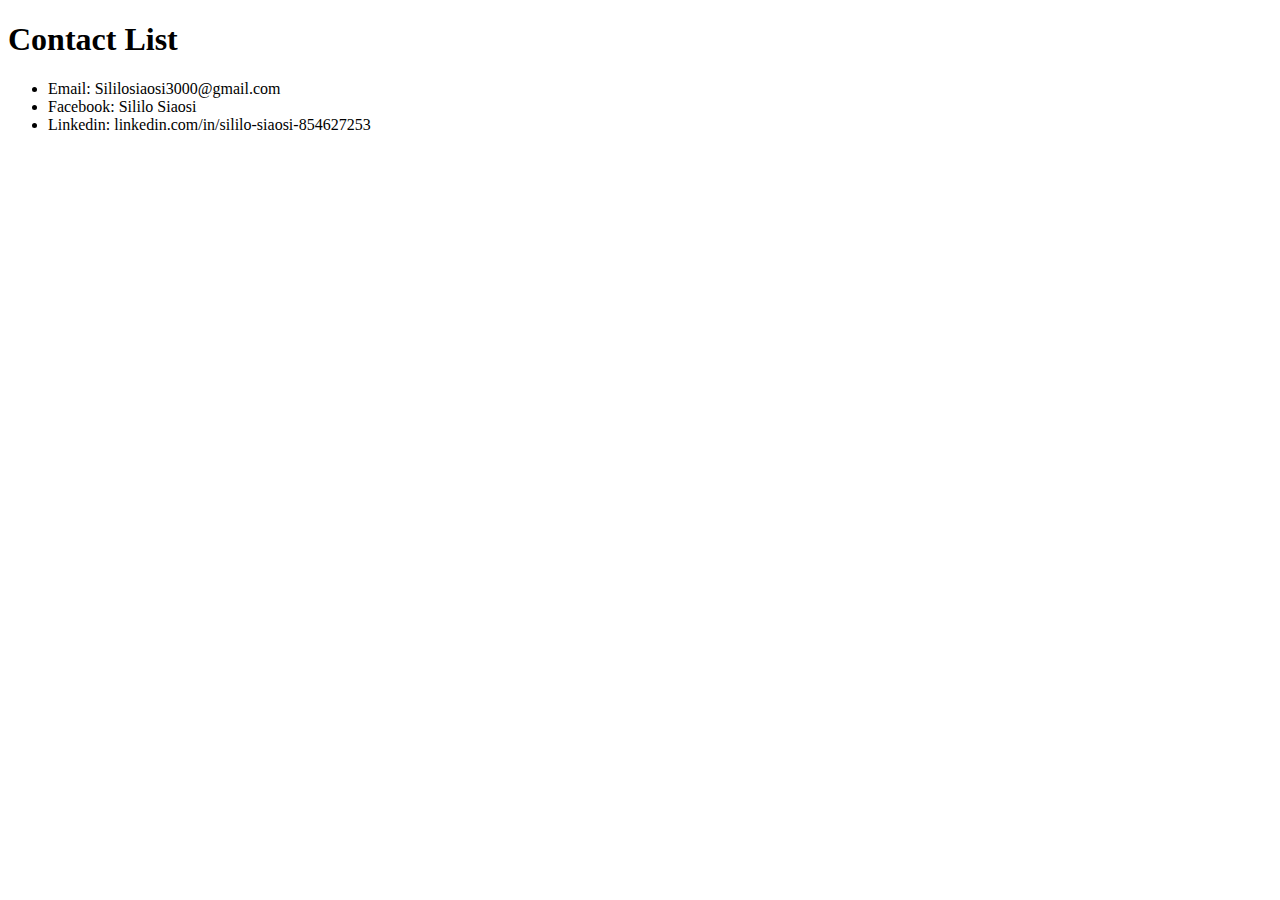
==== contact.html @ 47eea03e "added js interactability" ====
<!DOCTYPE html>
<html lang="en">
<head>
    <meta charset="UTF-8">
    <meta http-equiv="X-UA-Compatible" content="IE=edge">
    <meta name="viewport" content="width=device-width, initial-scale=1.0">
    <title>Contact</title>
</head>
<body>
    <h1>Contact List</h1>
    <ul>
        <li>Email: Sililosiaosi3000@gmail.com</li>
        <li>Facebook: Sililo Siaosi</li>
        <li>Linkedin: linkedin.com/in/sililo-siaosi-854627253</li>
    </ul>
</body>
</html>
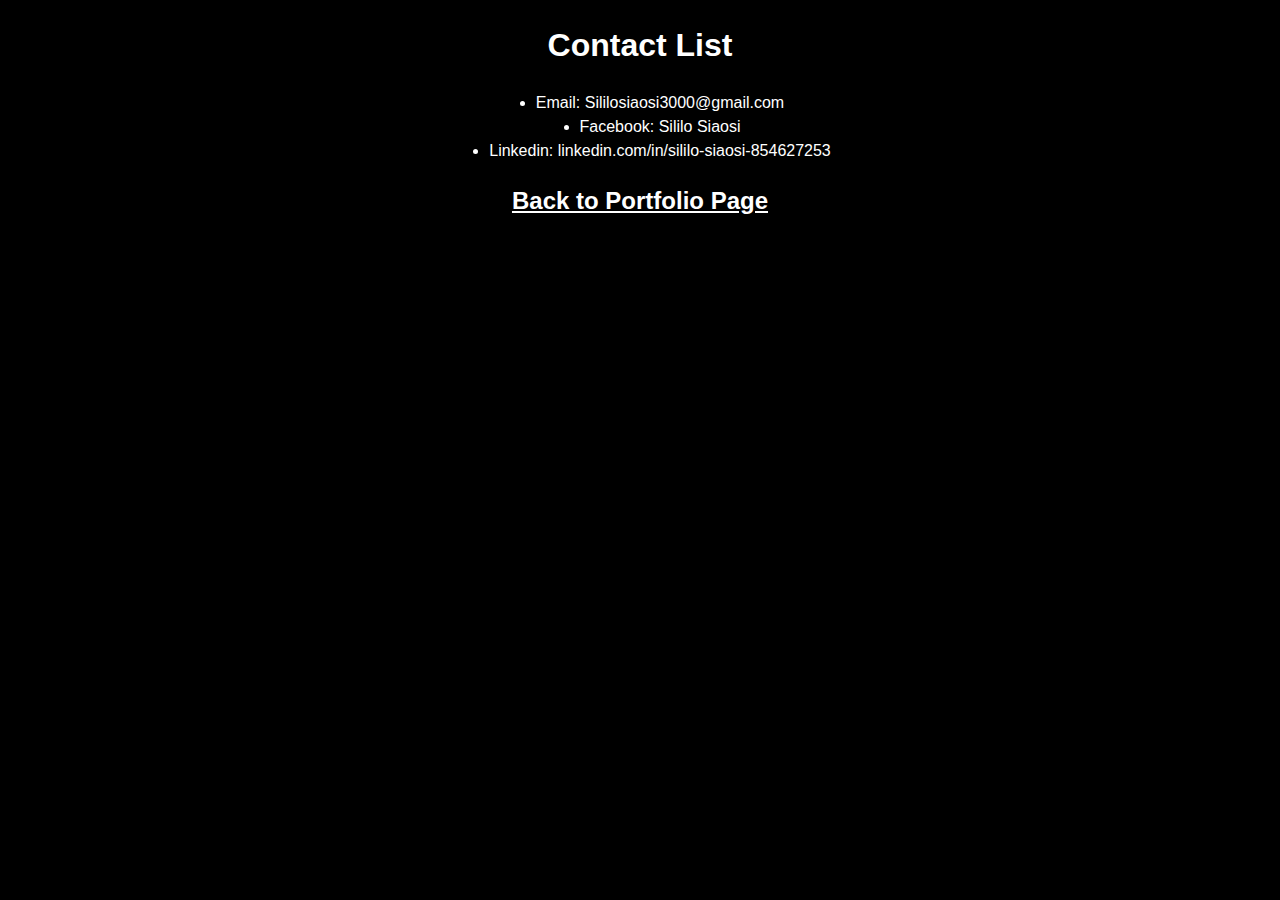
==== commit 29d45342: "Tidied up added contact page" ====
--- a/contact.html
+++ b/contact.html
@@ -5,6 +5,7 @@
     <meta http-equiv="X-UA-Compatible" content="IE=edge">
     <meta name="viewport" content="width=device-width, initial-scale=1.0">
     <title>Contact</title>
+    <link rel="stylesheet" href="./resources/CSS/style.css">
 </head>
 <body>
     <h1>Contact List</h1>
@@ -13,5 +14,7 @@
         <li>Facebook: Sililo Siaosi</li>
         <li>Linkedin: linkedin.com/in/sililo-siaosi-854627253</li>
     </ul>
+
+    <a href="./index.html"><h2 id="return">Back to Portfolio Page</h2></a>
 </body>
 </html>--- a/resources/CSS/style.css
+++ b/resources/CSS/style.css
@@ -0,0 +1,86 @@
+* {
+    font-family: 'Roboto', sans-serif;
+    justify-self: center;
+    line-height: 1.5;
+    color: white;
+}
+
+html {
+    width: auto;
+    padding-left: 400px;
+    padding-right: 400px;
+    background-color: black;
+}
+
+nav {
+    display: flex;
+    justify-content: space-between;
+    border-bottom: 1px white solid;
+    height: 80px;
+    padding-bottom: 10px;
+}
+
+h1 {
+    font-size: 32px;
+
+}
+#name:hover {
+    cursor: pointer;
+}
+
+a:hover {
+    color: rgb(30, 135, 170);
+    text-decoration-color: rgb(30, 135, 170);
+}
+nav li {
+    display: inline-flex;
+    padding: 20px 0px 25px 25px;
+}
+
+header {
+    padding-top: 30px;
+    text-align: center;
+}
+
+main {
+    text-align: center;
+}
+
+main ul {
+    padding-left: 0px;
+}
+
+main li {
+    display: inline-block;
+    text-align: center;
+    padding: 0px 0px 15px 15px;
+}
+
+section {
+    text-align: center;
+}
+section ul {
+    padding-left: 0px;
+}
+section li {
+    display: inline-block;
+    text-align: center;
+    padding: 0px 0px 15px 15px;
+}
+footer {
+    text-align: center;
+}
+
+@media only screen and (max-width: 1000px) {
+    * {
+        text-align: left;
+    }
+    html {
+        width: 100%;
+        padding: 0px;
+    }
+    main li {
+        padding-left: 0px;
+        padding-right: 20px;
+    }
+}
